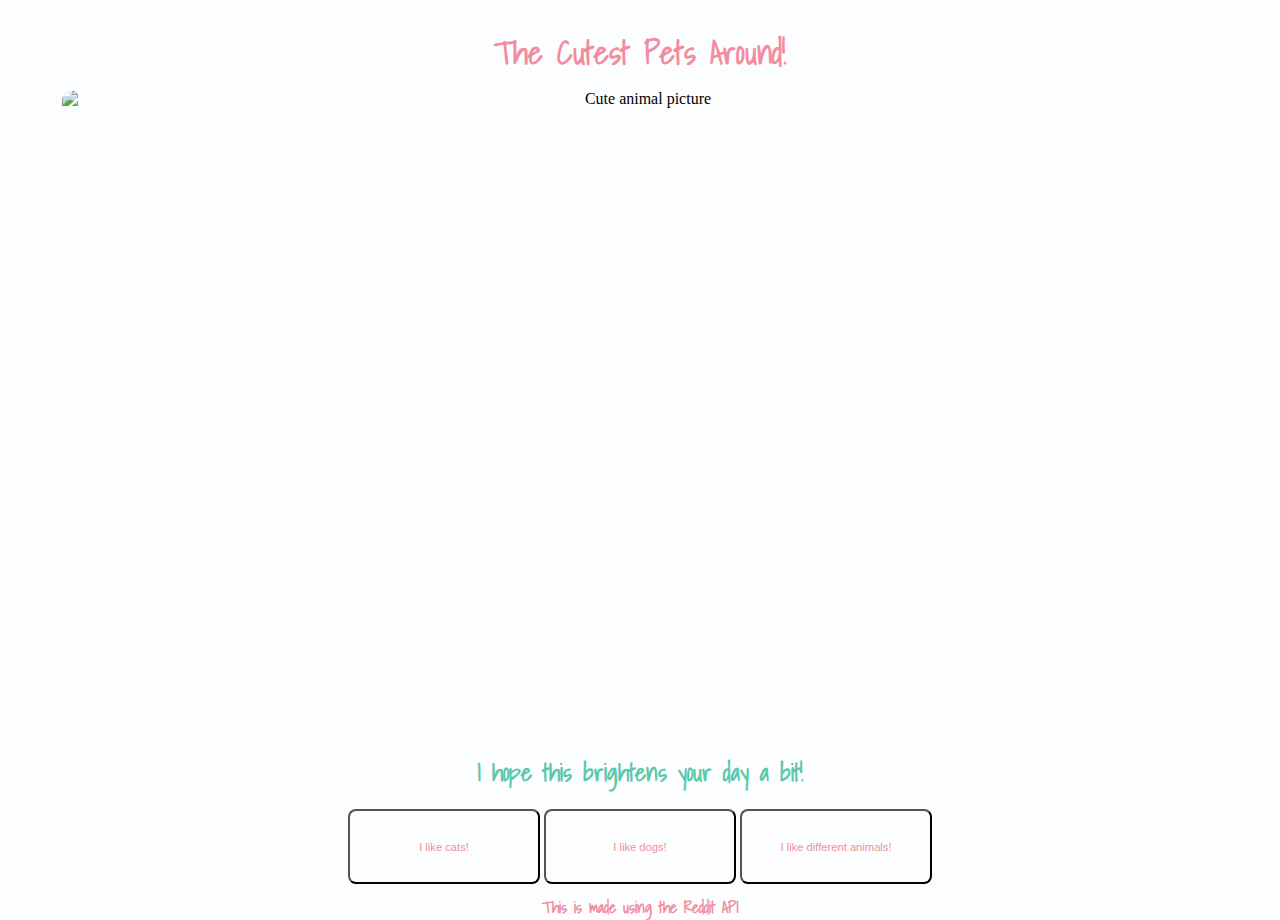
==== index.html @ e900a49c "changed html name to "index"" ====
<!DOCTYPE html>
<html>
    <head>
        <title>
            Cute Animal Fetcher
        </title>
        <meta name="viewport" content="width=device-width, initial-scale=1">
        <link rel="normalize" type="text/css" href="https://cdnjs.cloudflare.com/ajax/libs/normalize/8.0.0/normalize.min.css">
        <link href="https://fonts.googleapis.com/css?family=Shadows+Into+Light" rel="stylesheet">
        <link rel="stylesheet" type="text/css" href="Cutecss.css">
    </head>
<body>
    <main>
        <h1>The Cutest Pets Around!</h1>
         <div class="container">
            <img src="https://i.imgur.com/pSJIQxe.png" alt="Cute animal picture" class="picture" id="cute-picture">
        </div> 
        <h3>I hope this brightens your day a bit!</h3>
        <br>
        <button type="button" id="cat-button">I like cats!</button>
        <button type="button" id="dog-button">I like dogs!</button>
        <button type="button" id="other-button">I like different animals!</button>    
    </main>
    <footer>
        This is made using the Reddit API 
    </footer>
    <script src="CuteJS.js"></script> 
</body>
</html>
---- Cutecss.css ----
/* This removes the blue border when you select one of the buttons */
button:focus {
    outline:0;
}
/*------------------------------------
    General Styling (No Media Queries)
--------------------------------------*/
body{
    background-color: #fcfdfe;
    margin: 0;
    padding: 0;
    text-align:center;  
}
h1{
    margin-top:5vh;
    color: #f18d9e;
    font-family: 'Shadows Into Light', cursive;
    margin-bottom: 0;
}

.container{
    width: 95%;
    margin: 0 auto;
    border-radius:2%;
}

.picture{
    display:block;
    margin: 0 auto;
    max-width:95%;
    height:300px;
    object-fit:contain;
    border-radius:1.5%;
}

h3{
    margin-top: 0;
    margin-bottom: 0%;
    font-size: 1.5rem;
    font-family: 'Shadows Into Light', cursive;
    color:#5bc8ac;
}

button{
    cursor: pointer;
    font-size: 1rem;
    padding: 0px;
    height:50px;
    width:60%;
    border-radius: 8px;
    background-color: #fcfdfe;
    color: #f18d9e;
    display:block;
    margin: 0 auto 1%;
}

footer{
    margin-top: 10px;
    font-family: 'Shadows Into Light', cursive;
    font-weight: bold;
    color: #f18d9e;
}

/*------------------------------------
            Media Queries 
--------------------------------------*/

@media screen and (min-width:700px){

    h1{
        margin-top:2%;
    }

    .container{
        padding:1% 0;
    }

    .picture{
        height: 400px;
        padding-top:0;
    }

    button{
        display:inline-block;
        font-size: 1rem;
        margin: 0 auto;
    }

    h3{
        font-size: 1.5rem;
    }
}

@media screen and (min-width: 1000px){
    button{
        font-size: 0.7rem;
        height: 75px;
        width: 15%;
    }
    .picture{
        height: 650px;
    }
}

@media screen and (min-width: 1300px){
    button{
        font-size: 1.2rem;
    }
}

@media screen and (min-width: 2000px){
    button{
        height:100px;
        width: 15%;
        font-size:2rem;
    }
}
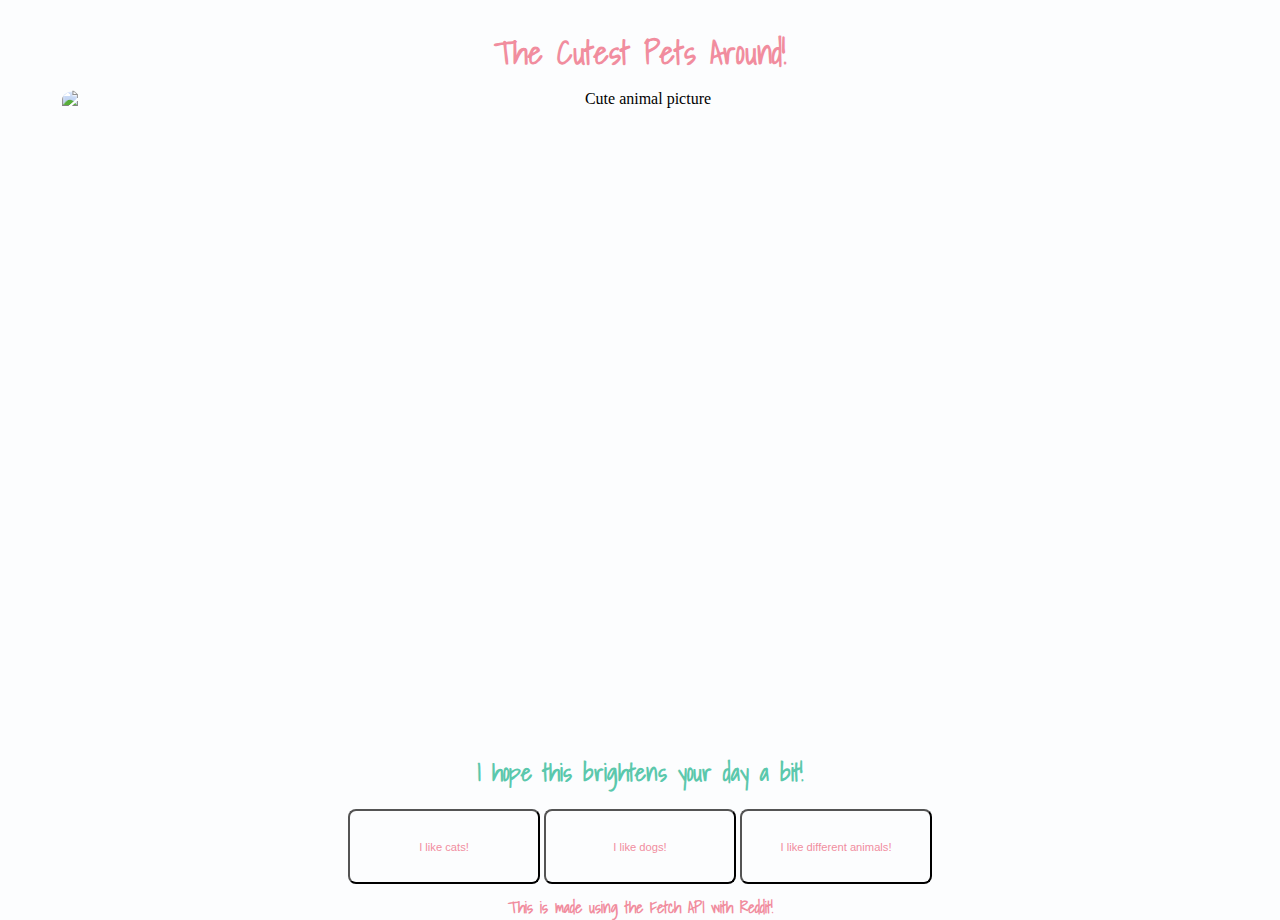
==== commit 9b028c20: "Reworded footer" ====
--- a/index.html
+++ b/index.html
@@ -22,7 +22,7 @@
         <button type="button" id="other-button">I like different animals!</button>    
     </main>
     <footer>
-        This is made using the Reddit API 
+        This is made using the Fetch API with Reddit!
     </footer>
     <script src="CuteJS.js"></script> 
 </body>
